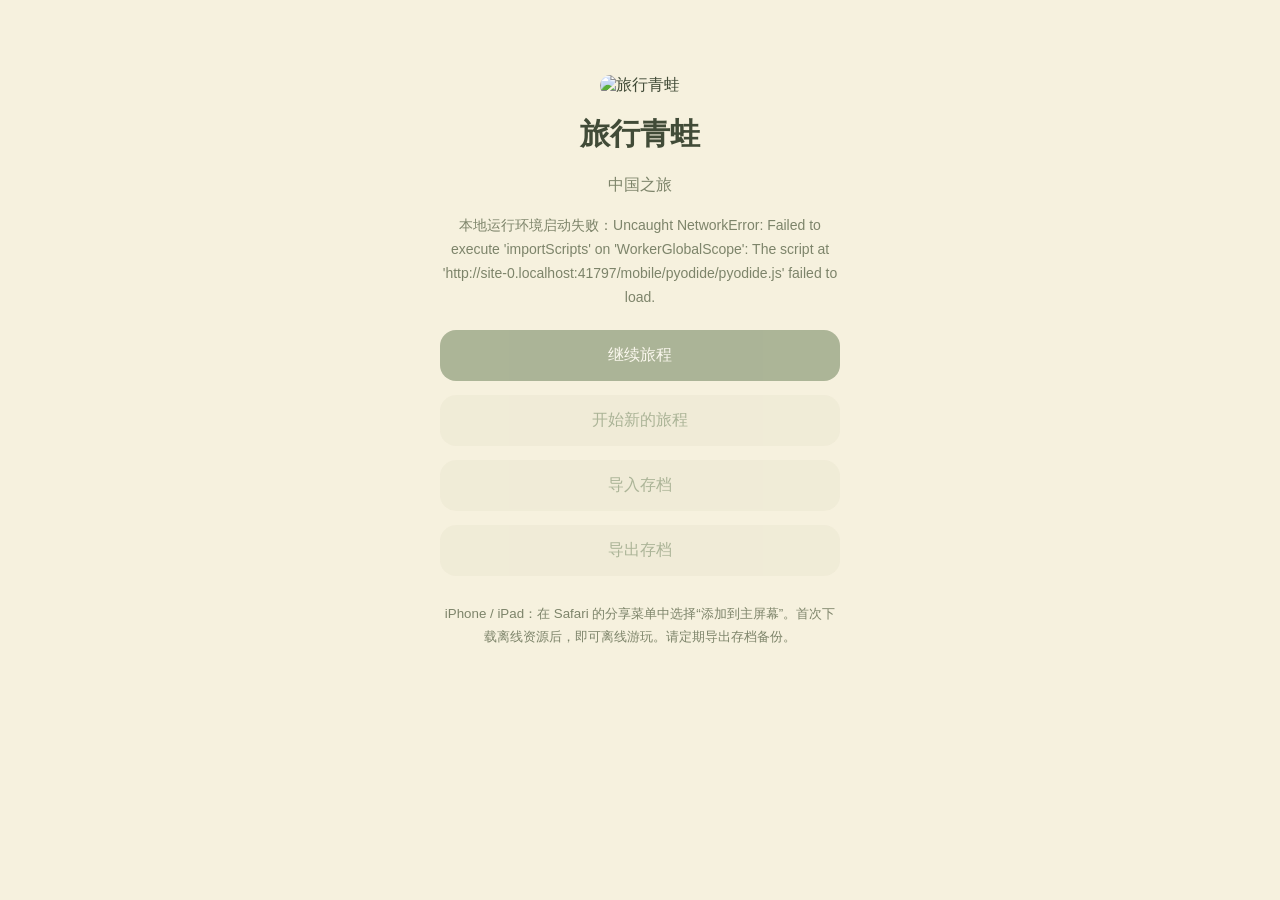
==== mobile/index.html @ 83471899 "Add standalone mobile editions and Studio download tutorials" ====
<!doctype html>
<html lang="zh-CN"><head><meta charset="utf-8"><meta name="viewport" content="width=device-width,initial-scale=1,viewport-fit=cover">
<meta name="theme-color" content="#526b42"><meta name="apple-mobile-web-app-capable" content="yes">
<meta name="apple-mobile-web-app-status-bar-style" content="default"><title>旅行青蛙·中国之旅</title>
<link rel="icon" href="icon.png"><link rel="apple-touch-icon" href="icon-192.png"><link id="manifest" rel="manifest">
<style>
*{box-sizing:border-box}body{margin:0;background:#f6f1de;color:#414b37;font:16px -apple-system,BlinkMacSystemFont,"Microsoft YaHei",sans-serif}
main{max-width:460px;margin:5vh auto;padding:30px;text-align:center}img{width:112px;border-radius:24px}h1{font-size:30px;margin:18px 0 5px}p{line-height:1.7;color:#7d846a}
button{border:0;border-radius:16px;padding:15px 22px;background:#526b42;color:white;font:inherit;cursor:pointer;margin:7px 0;width:100%}
button.secondary{background:#e9e4cf;color:#526b42}button:disabled{opacity:.45}small{display:block;color:#7d846a;line-height:1.7;margin-top:20px}
#game{position:fixed;inset:0;width:100%;height:100%;border:0;display:none;background:#f6f1de}#manage{display:none;position:fixed;z-index:2;bottom:calc(8px + env(safe-area-inset-bottom));left:8px;width:auto;padding:6px 12px;font-size:12px;background:#f6f1ded9;color:#526b42;border:1px solid #a7ad90}
#progress{min-height:50px;font-size:14px}input{display:none}
</style></head><body>
<main id="home"><img src="icon.png" alt="旅行青蛙"><h1>旅行青蛙</h1><p id="editionName">中国之旅</p><p id="progress">正在准备本地运行环境……</p>
<button id="play" disabled>继续旅程</button><button id="create" class="secondary" disabled>开始新的旅程</button>
<button id="import" class="secondary" disabled>导入存档</button><input id="file" type="file" accept=".frogsave,.json,.jsonl">
<button id="export" class="secondary" disabled>导出存档</button><button id="cache" class="secondary" hidden>下载离线资源</button>
<small id="install">iPhone / iPad：在 Safari 的分享菜单中选择“添加到主屏幕”。首次下载离线资源后，即可离线游玩。请定期导出存档备份。</small>
</main><iframe id="game" title="旅行青蛙"></iframe><button id="manage">存档</button>
<script src="phone.js"></script></body></html>
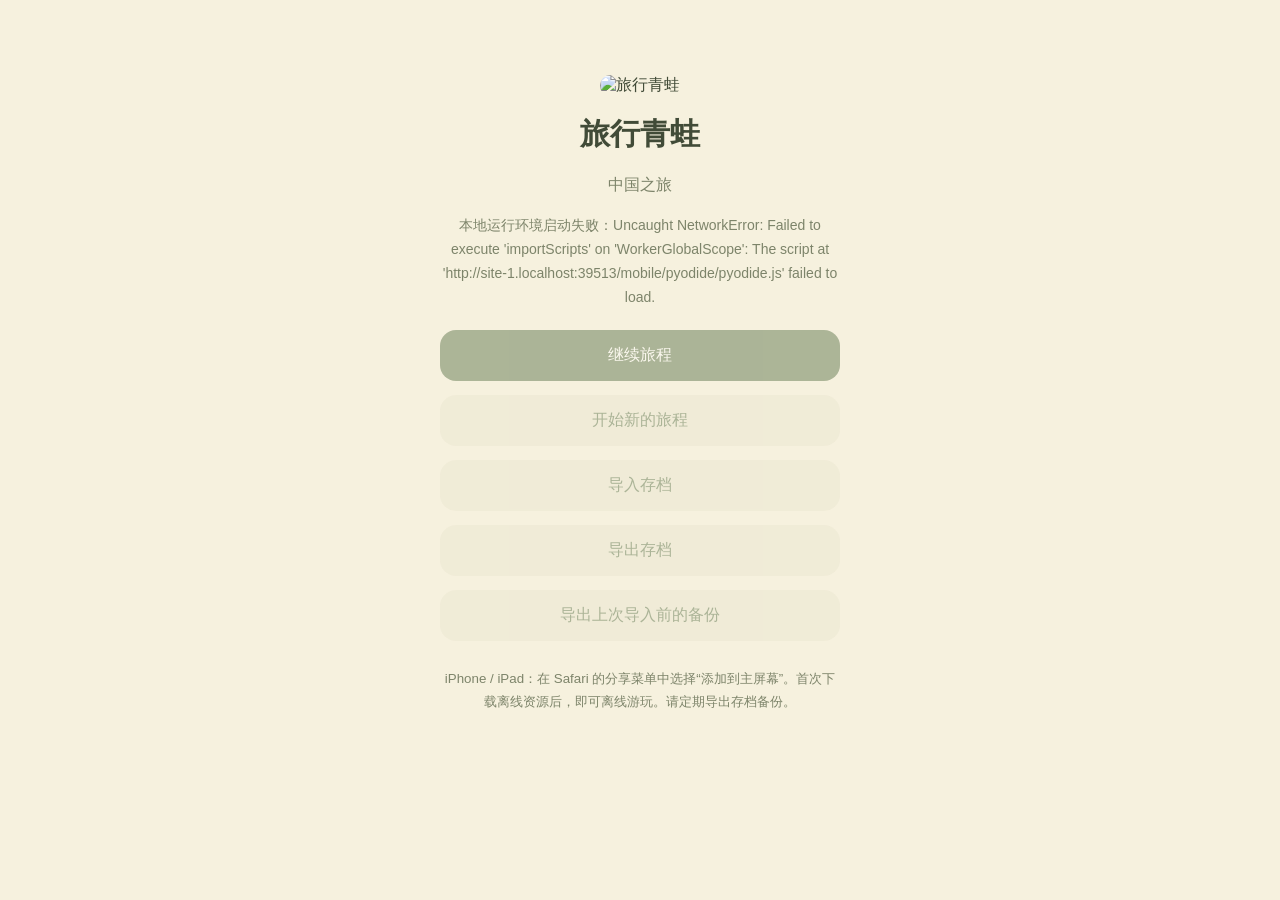
==== commit 3ee02965: "Complete portable save recovery and offline update behavior" ====
--- a/mobile/index.html
+++ b/mobile/index.html
@@ -15,6 +15,7 @@
 <button id="play" disabled>继续旅程</button><button id="create" class="secondary" disabled>开始新的旅程</button>
 <button id="import" class="secondary" disabled>导入存档</button><input id="file" type="file" accept=".frogsave,.json,.jsonl">
 <button id="export" class="secondary" disabled>导出存档</button><button id="cache" class="secondary" hidden>下载离线资源</button>
+<button id="previous" class="secondary" disabled>导出上次导入前的备份</button>
 <small id="install">iPhone / iPad：在 Safari 的分享菜单中选择“添加到主屏幕”。首次下载离线资源后，即可离线游玩。请定期导出存档备份。</small>
 </main><iframe id="game" title="旅行青蛙"></iframe><button id="manage">存档</button>
 <script src="phone.js"></script></body></html>
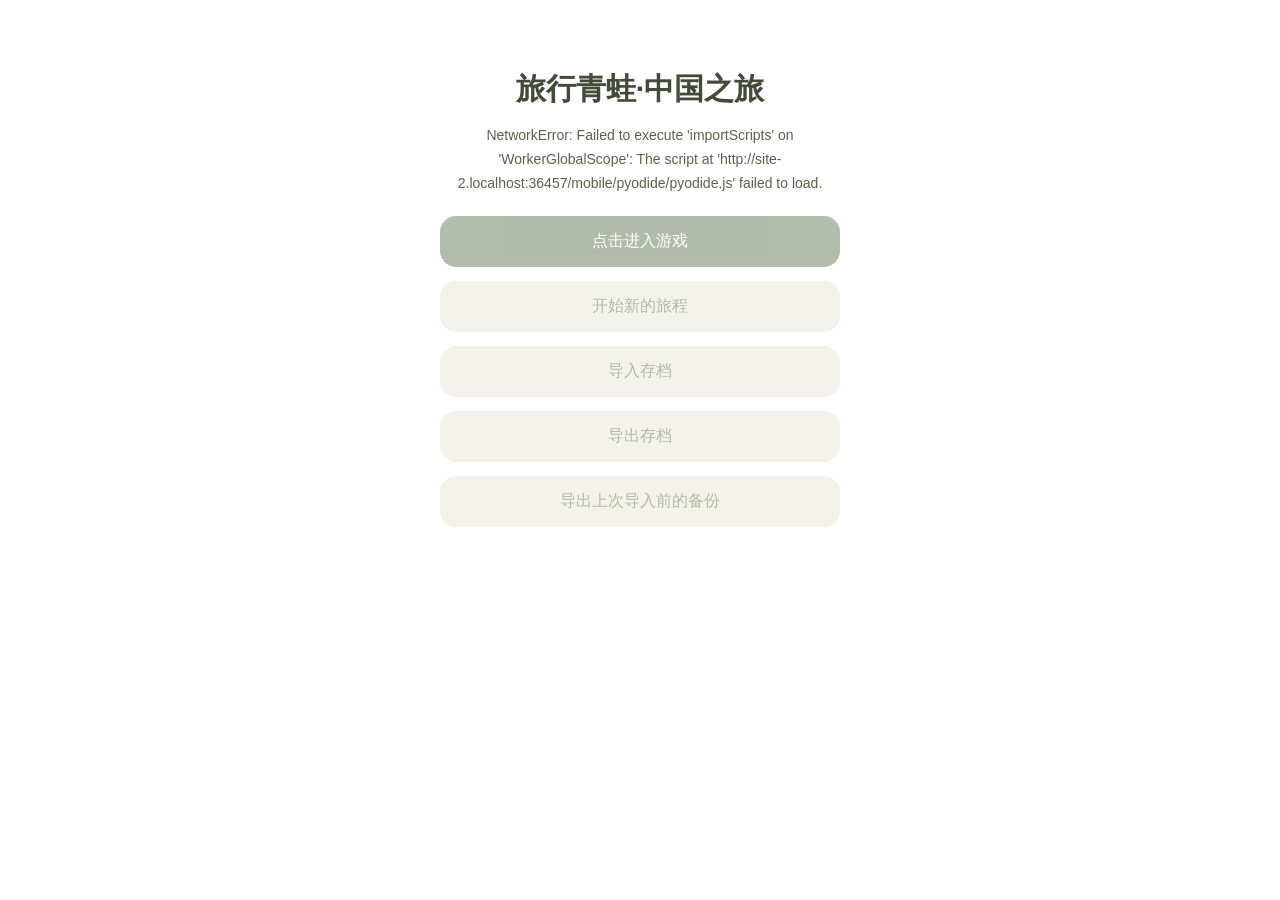
==== commit 1d789f7a: "Fix calendar rewards and package offline editions" ====
--- a/mobile/index.html
+++ b/mobile/index.html
@@ -4,18 +4,34 @@
 <meta name="apple-mobile-web-app-status-bar-style" content="default"><title>旅行青蛙·中国之旅</title>
 <link rel="icon" href="icon.png"><link rel="apple-touch-icon" href="icon-192.png"><link id="manifest" rel="manifest">
 <style>
-*{box-sizing:border-box}body{margin:0;background:#f6f1de;color:#414b37;font:16px -apple-system,BlinkMacSystemFont,"Microsoft YaHei",sans-serif}
-main{max-width:460px;margin:5vh auto;padding:30px;text-align:center}img{width:112px;border-radius:24px}h1{font-size:30px;margin:18px 0 5px}p{line-height:1.7;color:#7d846a}
+*{box-sizing:border-box}body{margin:0;background:#fff;color:#414b37;font:16px -apple-system,BlinkMacSystemFont,"Microsoft YaHei",sans-serif}
+main{max-width:460px;margin:5vh auto;padding:24px 30px;text-align:center}h1{margin:0 0 12px}h1 img{width:min(100%,350px);height:auto}p{line-height:1.7;color:#59634c}
+h1 span{font-size:clamp(20px,6.4vw,30px);display:block}#home.booting h1 span,#home:not(.booting) h1 img{display:none}
+#home.booting :is(#create,#import,#export,#cache,#previous){display:none}
+#loadingArt{margin:20px auto 30px}#loadingArt img{display:block;margin:0 auto;width:min(38vw,150px)}#loadingArt .frog{width:min(45vw,220px);aspect-ratio:280/118;margin:24px auto 0;background:url(game/startup/loading_dorai.png) center 66.7%/274.3% auto no-repeat}
+#loadingArt .bar{width:min(100%,270px);height:22px;margin:18px auto 0;background:url(game/startup/loading_off.png) center/100% 100%}
+#loadingArt .bar::before{content:"";display:block;height:100%;background:url(game/startup/loading_on.png) center/100% 100%;transform-origin:left;animation:read 1.7s ease-in-out infinite alternate}
+@keyframes read{from{transform:scaleX(.16)}to{transform:scaleX(.94)}}
 button{border:0;border-radius:16px;padding:15px 22px;background:#526b42;color:white;font:inherit;cursor:pointer;margin:7px 0;width:100%}
-button.secondary{background:#e9e4cf;color:#526b42}button:disabled{opacity:.45}small{display:block;color:#7d846a;line-height:1.7;margin-top:20px}
-#game{position:fixed;inset:0;width:100%;height:100%;border:0;display:none;background:#f6f1de}#manage{display:none;position:fixed;z-index:2;bottom:calc(8px + env(safe-area-inset-bottom));left:8px;width:auto;padding:6px 12px;font-size:12px;background:#f6f1ded9;color:#526b42;border:1px solid #a7ad90}
-#progress{min-height:50px;font-size:14px}input{display:none}
+button.secondary{background:#e9e4cf;color:#526b42}button:disabled{opacity:.45}
+#gameViewport{position:fixed;inset:0;display:none;overflow-x:auto;overflow-y:hidden;scrollbar-width:thin;scrollbar-color:transparent transparent}
+body.playing #gameViewport{display:block}
+#gameViewport:hover{scrollbar-color:#526b4266 transparent}
+#gameViewport::-webkit-scrollbar{height:6px}
+#gameViewport::-webkit-scrollbar-thumb{background:transparent;border-radius:6px}
+#gameViewport::-webkit-scrollbar-thumb:hover,#gameViewport::-webkit-scrollbar-thumb:active{background:#526b4288}
+#game{display:block;width:100%;min-width:56.338vh;height:100%;border:0;background:#f6f1de}#manage{display:none;position:fixed;z-index:2;bottom:calc(8px + env(safe-area-inset-bottom));left:8px;width:auto;padding:6px 12px;font-size:12px;background:#f6f1ded9;color:#526b42;border:1px solid #a7ad90}
+#progress{font-size:14px}#progress:empty{display:none}input{display:none}
+#rotate{display:none;position:fixed;inset:0;place-items:center;text-align:center;padding:24px;background:#f6f1de}
+@media (orientation:landscape){body.playing #gameViewport,body.playing #manage{visibility:hidden}body.playing #rotate{display:grid}}
 </style></head><body>
-<main id="home"><img src="icon.png" alt="旅行青蛙"><h1>旅行青蛙</h1><p id="editionName">中国之旅</p><p id="progress">正在准备本地运行环境……</p>
-<button id="play" disabled>继续旅程</button><button id="create" class="secondary" disabled>开始新的旅程</button>
+<main id="home" class="booting"><h1><img src="game/startup/new_title.png" alt="旅行青蛙·中国之旅"><span>旅行青蛙·中国之旅</span></h1><p id="editionName" hidden>图鉴版</p>
+<div id="loadingArt" role="status" aria-label="正在读取中"><img src="game/startup/loading.png" alt=""><div class="bar"></div><div class="frog"></div></div>
+<p id="progress" role="status"></p>
+<button id="play" disabled>点击进入游戏</button><button id="create" class="secondary" disabled>开始新的旅程</button>
 <button id="import" class="secondary" disabled>导入存档</button><input id="file" type="file" accept=".frogsave,.json,.jsonl">
 <button id="export" class="secondary" disabled>导出存档</button><button id="cache" class="secondary" hidden>下载离线资源</button>
 <button id="previous" class="secondary" disabled>导出上次导入前的备份</button>
-<small id="install">iPhone / iPad：在 Safari 的分享菜单中选择“添加到主屏幕”。首次下载离线资源后，即可离线游玩。请定期导出存档备份。</small>
-</main><iframe id="game" title="旅行青蛙"></iframe><button id="manage">存档</button>
+</main><div id="gameViewport"><iframe id="game" title="旅行青蛙·中国之旅"></iframe></div><button id="manage">存档</button>
+<div id="rotate" role="status">请旋转设备，或将浏览器窗口调整为竖屏比例。</div>
 <script src="phone.js"></script></body></html>
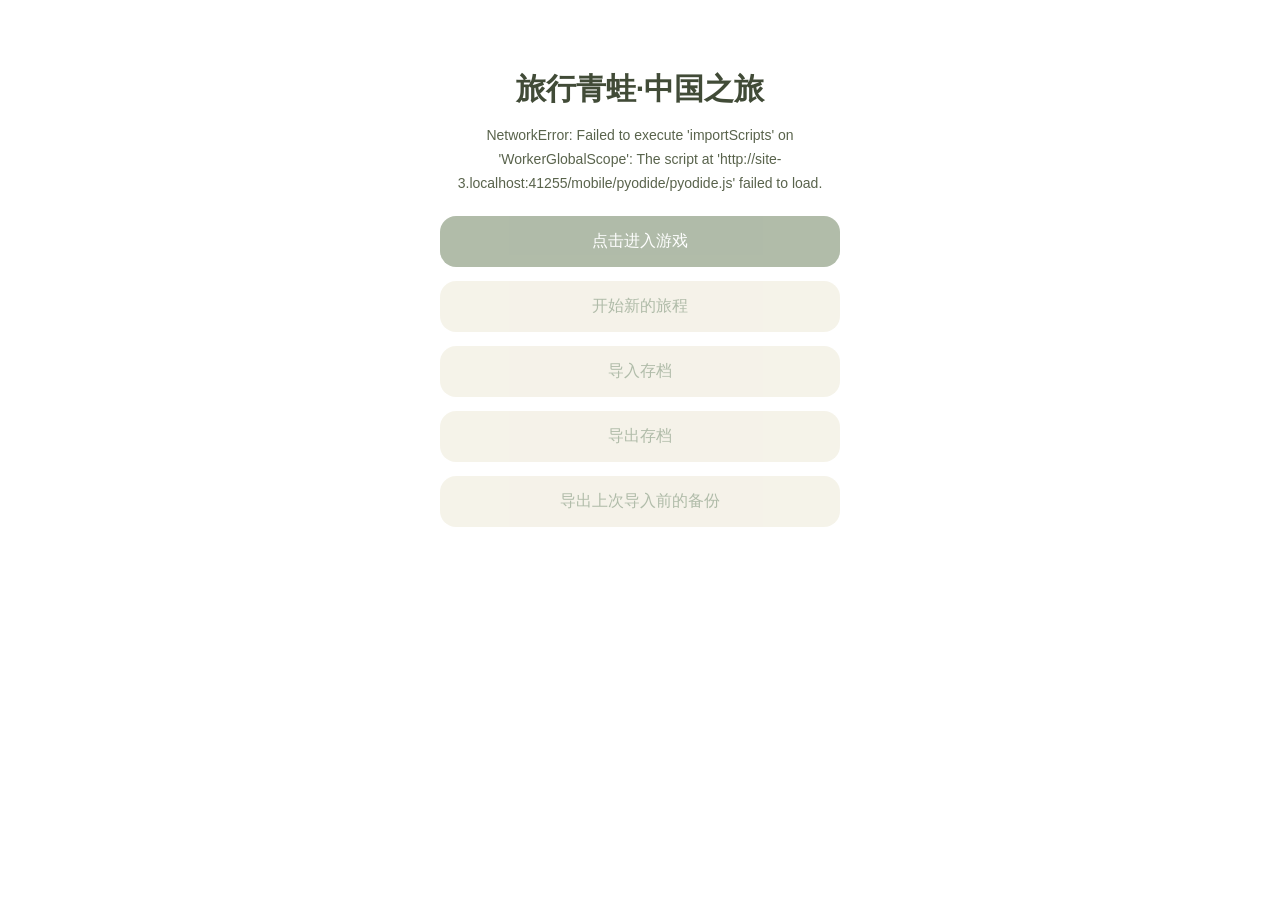
==== commit 12078e26: "Fix offline client interactions and sign Android editions" ====
--- a/mobile/index.html
+++ b/mobile/index.html
@@ -10,7 +10,7 @@
 #home.booting :is(#create,#import,#export,#cache,#previous){display:none}
 #loadingArt{margin:20px auto 30px}#loadingArt img{display:block;margin:0 auto;width:min(38vw,150px)}#loadingArt .frog{width:min(45vw,220px);aspect-ratio:280/118;margin:24px auto 0;background:url(game/startup/loading_dorai.png) center 66.7%/274.3% auto no-repeat}
 #loadingArt .bar{width:min(100%,270px);height:22px;margin:18px auto 0;background:url(game/startup/loading_off.png) center/100% 100%}
-#loadingArt .bar::before{content:"";display:block;height:100%;background:url(game/startup/loading_on.png) center/100% 100%;transform-origin:left;animation:read 1.7s ease-in-out infinite alternate}
+#loadingArt .bar::before{content:"";display:block;height:100%;background:url(game/startup/loading_on.png) center/100% 100%;transform-origin:left;animation:read 1.7s ease-out both}
 @keyframes read{from{transform:scaleX(.16)}to{transform:scaleX(.94)}}
 button{border:0;border-radius:16px;padding:15px 22px;background:#526b42;color:white;font:inherit;cursor:pointer;margin:7px 0;width:100%}
 button.secondary{background:#e9e4cf;color:#526b42}button:disabled{opacity:.45}
@@ -22,7 +22,7 @@
 #gameViewport::-webkit-scrollbar-thumb:hover,#gameViewport::-webkit-scrollbar-thumb:active{background:#526b4288}
 #game{display:block;width:100%;min-width:56.338vh;height:100%;border:0;background:#f6f1de}#manage{display:none;position:fixed;z-index:2;bottom:calc(8px + env(safe-area-inset-bottom));left:8px;width:auto;padding:6px 12px;font-size:12px;background:#f6f1ded9;color:#526b42;border:1px solid #a7ad90}
 #progress{font-size:14px}#progress:empty{display:none}input{display:none}
-#rotate{display:none;position:fixed;inset:0;place-items:center;text-align:center;padding:24px;background:#f6f1de}
+#rotate{display:none;position:fixed;inset:0;place-items:center;text-align:center;padding:24px;background:#f6f1de;font-size:clamp(24px,4vw,34px);line-height:1.5;font-weight:600}
 @media (orientation:landscape){body.playing #gameViewport,body.playing #manage{visibility:hidden}body.playing #rotate{display:grid}}
 </style></head><body>
 <main id="home" class="booting"><h1><img src="game/startup/new_title.png" alt="旅行青蛙·中国之旅"><span>旅行青蛙·中国之旅</span></h1><p id="editionName" hidden>图鉴版</p>
